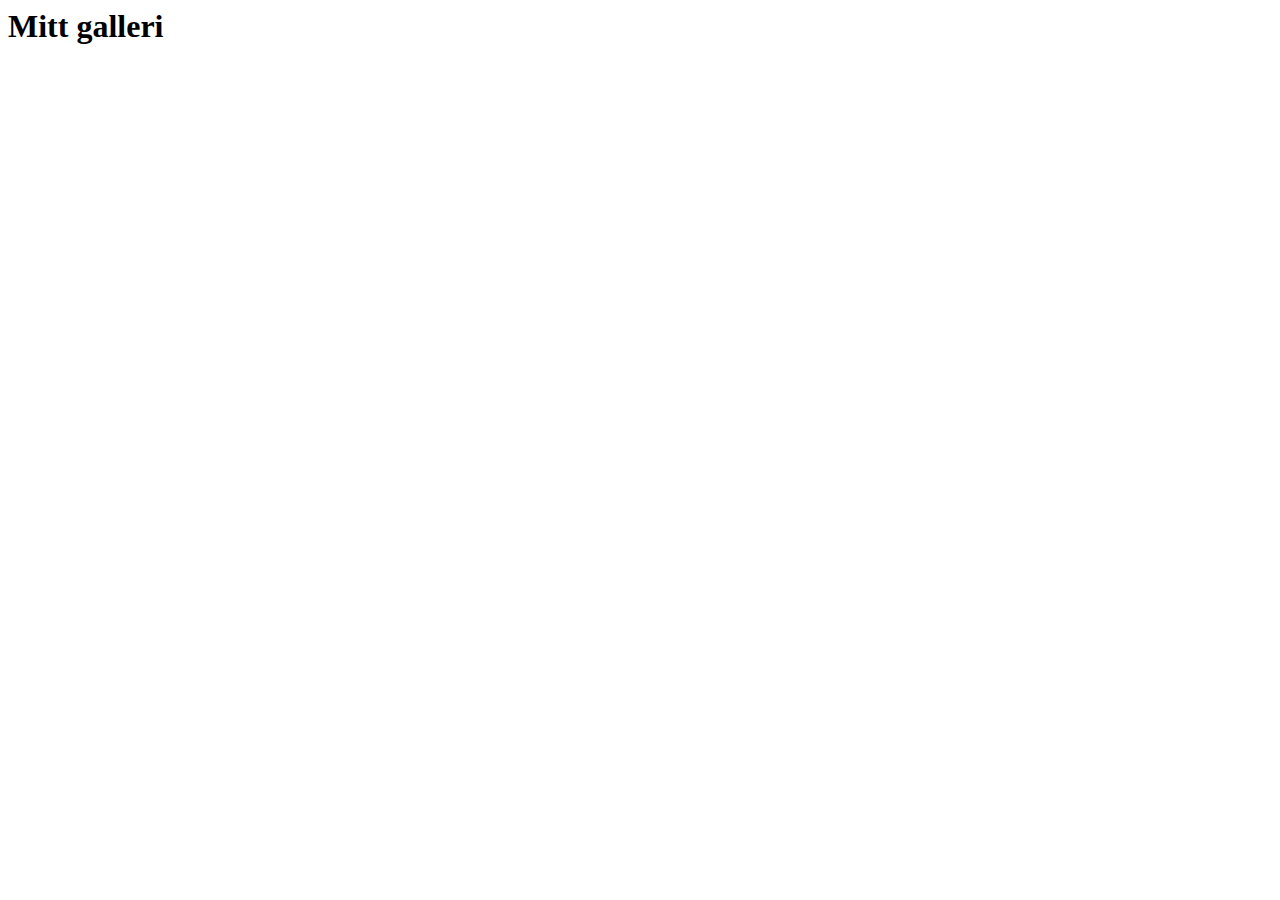
==== index-json.html @ 2a7772cc "Initial commit" ====
<html>
    <head>
        <!-- Ladda lokal CSS. Lägg till egna klasser o.dyl. i denna fil -->
        <link rel="stylesheet" href="style.css">
        
        <!-- Ladda lokal JavaScript. Lägg till ev. egna funktioner i denna fil -->
        <script src="./index.js"></script>

        <!-- Använd Bootstrap för design, layout, etc. -->
        <!-- <link href="https://cdn.jsdelivr.net/npm/bootstrap@5.3.0-alpha1/dist/css/bootstrap.min.css" rel="stylesheet" integrity="sha384-GLhlTQ8iRABdZLl6O3oVMWSktQOp6b7In1Zl3/Jr59b6EGGoI1aFkw7cmDA6j6gD" crossorigin="anonymous"> -->

        <!-- Använd Alpine för att arbeta med inläst JSON-data -->
        <script defer src="https://cdn.jsdelivr.net/npm/alpinejs@3.x.x/dist/cdn.min.js"></script>

        <!-- Script för att ladda JSON-data. Avkommentera 1 av följande 2 js-filer -->
        <!-- <script src="./posts-local.js"></script> -->
        <script src="./posts-online.js"></script>
        
    </head>
    <body>
        <h1>Mitt galleri</h1>
        <div x-data="{posts: []}" x-init="loadJSON().then(r => posts = r)" x-cloak>
            <!-- Presentera JSON-data -->
            <pre x-text="print(posts)"></pre>

            <!-- Att göra: -->
            <!-- Iterera över alla inlägg i JSON-datan. -->
            <!-- Skriv HTML-kod för hur samtliga inlägg ska visas. -->
            <!-- Du behöver bara skriva koden för ett (1) inlägg, så appliceras detta automatiskt på samtliga inlägg. -->
            <!-- Tips! Jobba i små, små steg. Se först till att iterationen fungerar och skriv enbart ut inläggets rubrik. -->

        </div>
    </body>
</html>
---- style.css ----
/* Lägg till dina egna CSS-klasser/selectors här */

h1 {
    font-size: 24pt;
}
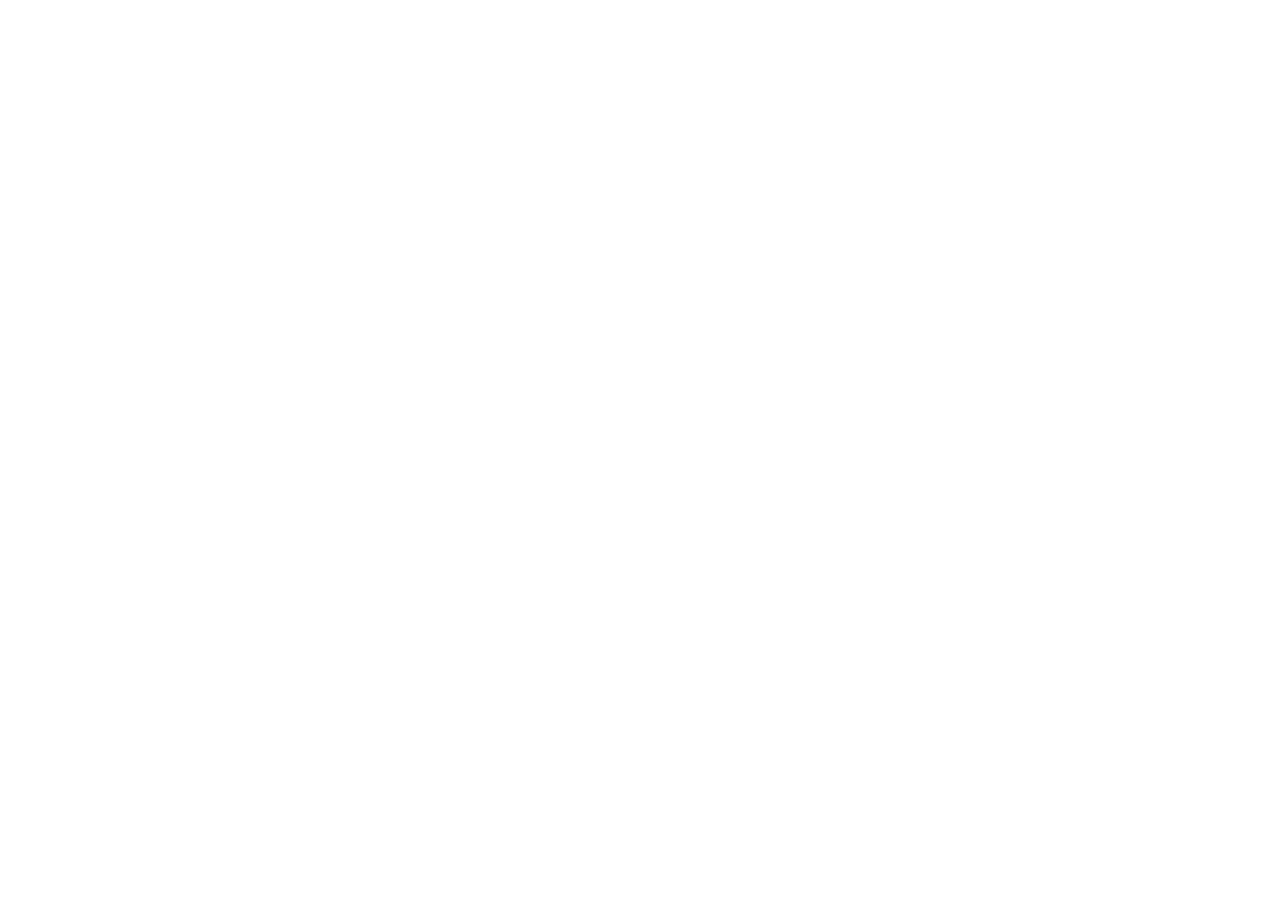
==== commit f3f7ce1a: "Recap: data driven" ====
--- a/index-json.html
+++ b/index-json.html
@@ -1,27 +1,33 @@
 <html>
-    <head>
-        <!-- Ladda lokal CSS. Lägg till egna klasser o.dyl. i denna fil -->
-        <link rel="stylesheet" href="style.css">
-        
-        <!-- Ladda lokal JavaScript. Lägg till ev. egna funktioner i denna fil -->
-        <script src="./index.js"></script>
 
-        <!-- Använd Bootstrap för design, layout, etc. -->
-        <!-- <link href="https://cdn.jsdelivr.net/npm/bootstrap@5.3.0-alpha1/dist/css/bootstrap.min.css" rel="stylesheet" integrity="sha384-GLhlTQ8iRABdZLl6O3oVMWSktQOp6b7In1Zl3/Jr59b6EGGoI1aFkw7cmDA6j6gD" crossorigin="anonymous"> -->
+<head>
+    <!-- Ladda lokal CSS. Lägg till egna klasser o.dyl. i denna fil -->
+    <link rel="stylesheet" href="style.css">
 
-        <!-- Använd Alpine för att arbeta med inläst JSON-data -->
-        <script defer src="https://cdn.jsdelivr.net/npm/alpinejs@3.x.x/dist/cdn.min.js"></script>
+    <!-- Ladda lokal JavaScript. Lägg till ev. egna funktioner i denna fil -->
+    <script src="./index.js"></script>
 
-        <!-- Script för att ladda JSON-data. Avkommentera 1 av följande 2 js-filer -->
-        <!-- <script src="./posts-local.js"></script> -->
-        <script src="./posts-online.js"></script>
-        
-    </head>
-    <body>
-        <h1>Mitt galleri</h1>
-        <div x-data="{posts: []}" x-init="loadJSON().then(r => posts = r)" x-cloak>
-            <!-- Presentera JSON-data -->
-            <pre x-text="print(posts)"></pre>
+    <!-- Använd Bootstrap för design, layout, etc. -->
+    <link href="https://cdn.jsdelivr.net/npm/bootstrap@5.3.0-alpha1/dist/css/bootstrap.min.css" rel="stylesheet"
+        integrity="sha384-GLhlTQ8iRABdZLl6O3oVMWSktQOp6b7In1Zl3/Jr59b6EGGoI1aFkw7cmDA6j6gD" crossorigin="anonymous">
+
+    <!-- Använd Alpine för att arbeta med inläst JSON-data -->
+    <script defer src="https://cdn.jsdelivr.net/npm/alpinejs@3.x.x/dist/cdn.min.js"></script>
+
+    <!-- Script för att ladda JSON-data. Avkommentera 1 av följande 2 js-filer -->
+    <script src="./posts-local.js"></script>
+    <!-- <script src="./posts-online.js"></script> -->
+
+</head>
+
+<body>
+    <div class="container">
+
+
+        <!-- Ladda JSON-data och spara i variabeln posts. -->
+        <!-- Datan laddas från den fil posts-*.js som är avkommenterad ovan. -->
+        <!-- <div x-data="{posts: []}" x-init="loadJSON().then(r => posts = r)" x-cloak> -->
+        <div x-data>
 
             <!-- Att göra: -->
             <!-- Iterera över alla inlägg i JSON-datan. -->
@@ -29,6 +35,31 @@
             <!-- Du behöver bara skriva koden för ett (1) inlägg, så appliceras detta automatiskt på samtliga inlägg. -->
             <!-- Tips! Jobba i små, små steg. Se först till att iterationen fungerar och skriv enbart ut inläggets rubrik. -->
 
+            <h1 x-text="websiteData.intro_text"></h1>
+
+            <div class="row row-cols-3">
+
+                <template x-for="(post, id) in websiteData.posts">
+
+                    <div>
+                        <div class="col">
+                            <strong x-text="post.title"></strong>
+                            <img x-bind:src="post.image" />
+                        </div>
+                        <p x-text="post.description"></p>
+                        <a x-bind:href="'single-post-json.html?id=' + id">
+                            <button type="button" class="btn btn-primary">Läs mer</button>
+                        </a>
+                    </div>
+
+                </template>
+
+            </div>
+
+
+
         </div>
-    </body>
+    </div>
+</body>
+
 </html>--- a/style.css
+++ b/style.css
@@ -1,6 +1,14 @@
 /* Lägg till dina egna CSS-klasser/selectors här */
+
+body {
+    font-family: "Lato";
+    padding: 50px 0 50px 0;
+}
 
 h1 {
     font-size: 24pt;
 }
 
+img {
+    width: 100%;
+}